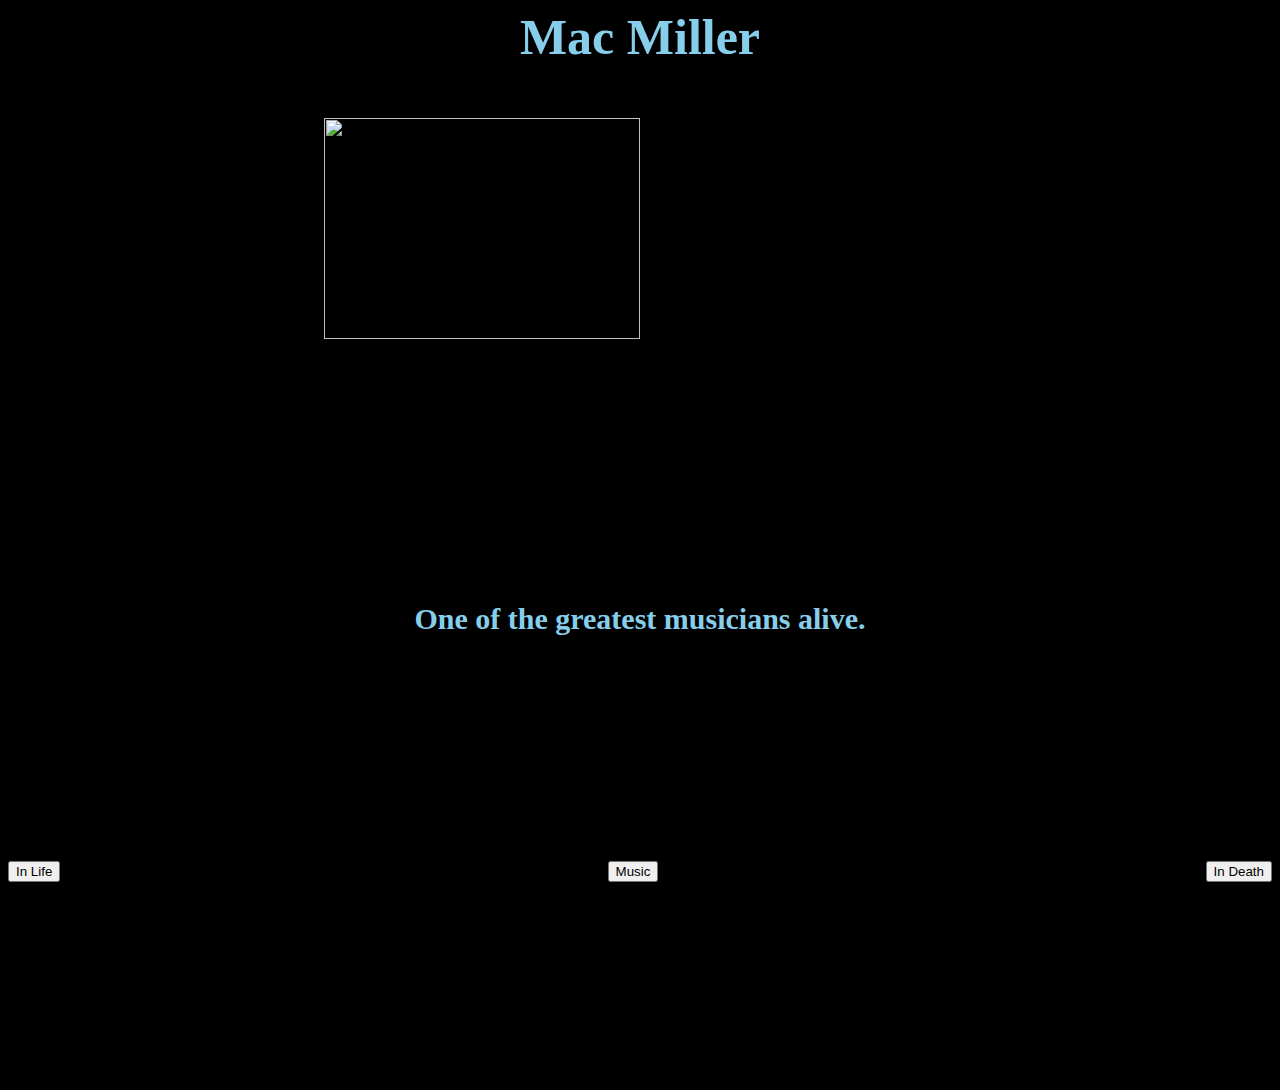
==== index.html @ 47c68326 "..." ====
<!DOCTYPE html
<html>

<head>
  <title>Astrid Burris's Mac Miller Webpage</title>
  <link href="Index.css" rel="stylesheet" type="text/css" />
</head>

<body style="background-color:rgb(0, 0, 0);">

<body>

  <!-- Title on Webpage -->

  <h1>Mac Miller</h1>
  <br>
  
  <!-- Pick of Mac Miler -->
  
  <img src="https://www.billboard.com/wp-content/uploads/media/03-Mac-Miller-Press-Photo-cr-Brick-Stowell-billboard-1548.jpg?w=942&h=623&crop=1&resize=942%2C623" alt="Mac Miller" class="center">

  <!-- Short Desc. -->

  <br>
    <h2>One of the greatest musicians alive.</h2>

  <div class="section-container">

    <!-- Controls the button to In Life.html -->

    <div class="Life">
      <h3>
        <a href="In Life.html">
          <button>In Life</button>
        </a>
      </h3>
    </div>

    <!-- Controls the button to Music.html -->

    <div class="Music">
      <h3>
        <a href="Music.html">
          <button>Music</button>
        </a>
      </h3>

    <!-- In Death Button -->
    </div>
    <div class="In Death">
      <h3>
        <a href="In Death.html">
          <button>In Death</button>
        </a>
      </h3>
    </div>
</body>
</html>
---- Index.css ----
index.html>

/* Image of Mac Miller */
img {
        display: block;
        margin-left: auto;
        margin-right: auto;
        width: fit-content
    }

    .center {
        display: block;
        margin-left: auto;
        margin-right: auto;
        width: 50%;
      }

/* Mac Miller */
h1 {
    text-align:center;
    color: skyblue;
    font-size:50px 
    }

/* One of the greatest musicians alive.*/
h2 {
    text-align:center;
    color: skyblue;
    font-size:30px
    }

h3{
    text-align:center;
    color: skyblue;
    font-size: 200px;
}

/* The code below aligns all the sections horizontally on the bottom. */
.section-container {
    display:flex;
    justify-content:space-between;
}

/* The code below a solid black border to section and puts space between them (the margin). */
.section {
    border: 5px rgb(156, 210, 255) solid;
    margin:5px;
}
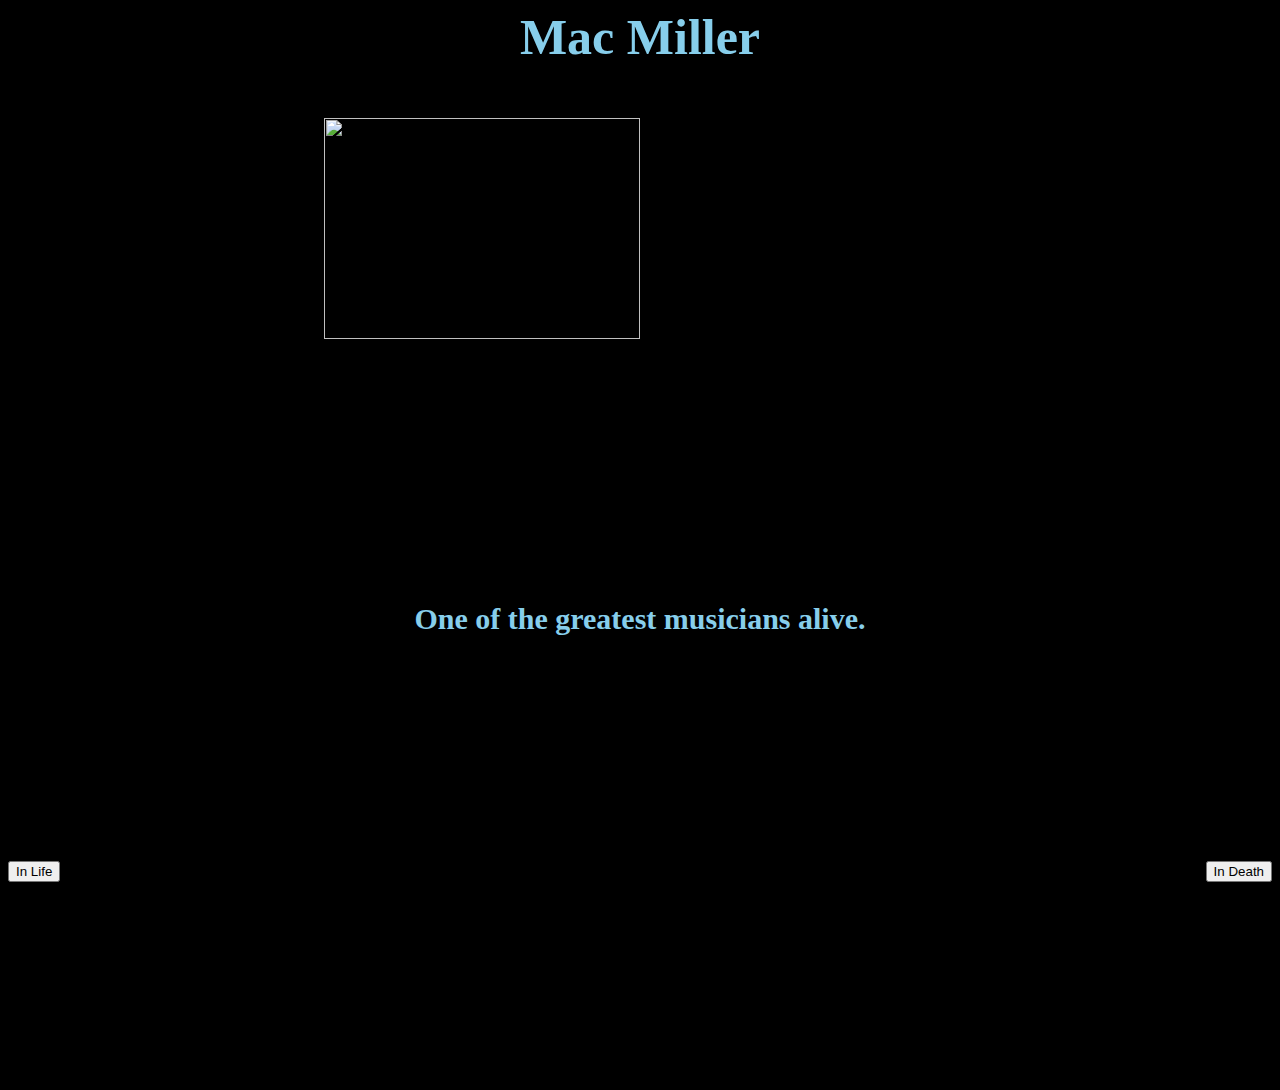
==== commit 7622811a: "..." ====
--- a/index.html
+++ b/index.html
@@ -1,10 +1,14 @@
 <!DOCTYPE html
 <html>
+
+<!-- Doc Name + Style Sheet -->
 
 <head>
   <title>Astrid Burris's Mac Miller Webpage</title>
   <link href="Index.css" rel="stylesheet" type="text/css" />
 </head>
+
+<!-- Background Color -->
 
 <body style="background-color:rgb(0, 0, 0);">
 
@@ -19,7 +23,7 @@
   
   <img src="https://www.billboard.com/wp-content/uploads/media/03-Mac-Miller-Press-Photo-cr-Brick-Stowell-billboard-1548.jpg?w=942&h=623&crop=1&resize=942%2C623" alt="Mac Miller" class="center">
 
-  <!-- Short Desc. -->
+  <!-- Bottom text. -->
 
   <br>
     <h2>One of the greatest musicians alive.</h2>
@@ -36,18 +40,9 @@
       </h3>
     </div>
 
-    <!-- Controls the button to Music.html -->
+    <!-- Controls the button to In Death.html -->
 
-    <div class="Music">
-      <h3>
-        <a href="Music.html">
-          <button>Music</button>
-        </a>
-      </h3>
-
-    <!-- In Death Button -->
-    </div>
-    <div class="In Death">
+    <div class="In-Death">
       <h3>
         <a href="In Death.html">
           <button>In Death</button>
--- a/Index.css
+++ b/Index.css
@@ -19,6 +19,7 @@
 h1 {
     text-align:center;
     color: skyblue;
+    font:Courier, monospace ;
     font-size:50px 
     }
 
@@ -26,7 +27,8 @@
 h2 {
     text-align:center;
     color: skyblue;
-    font-size:30px
+    font-size:30px;
+    font:Courier, monospace;
     }
 
 h3{
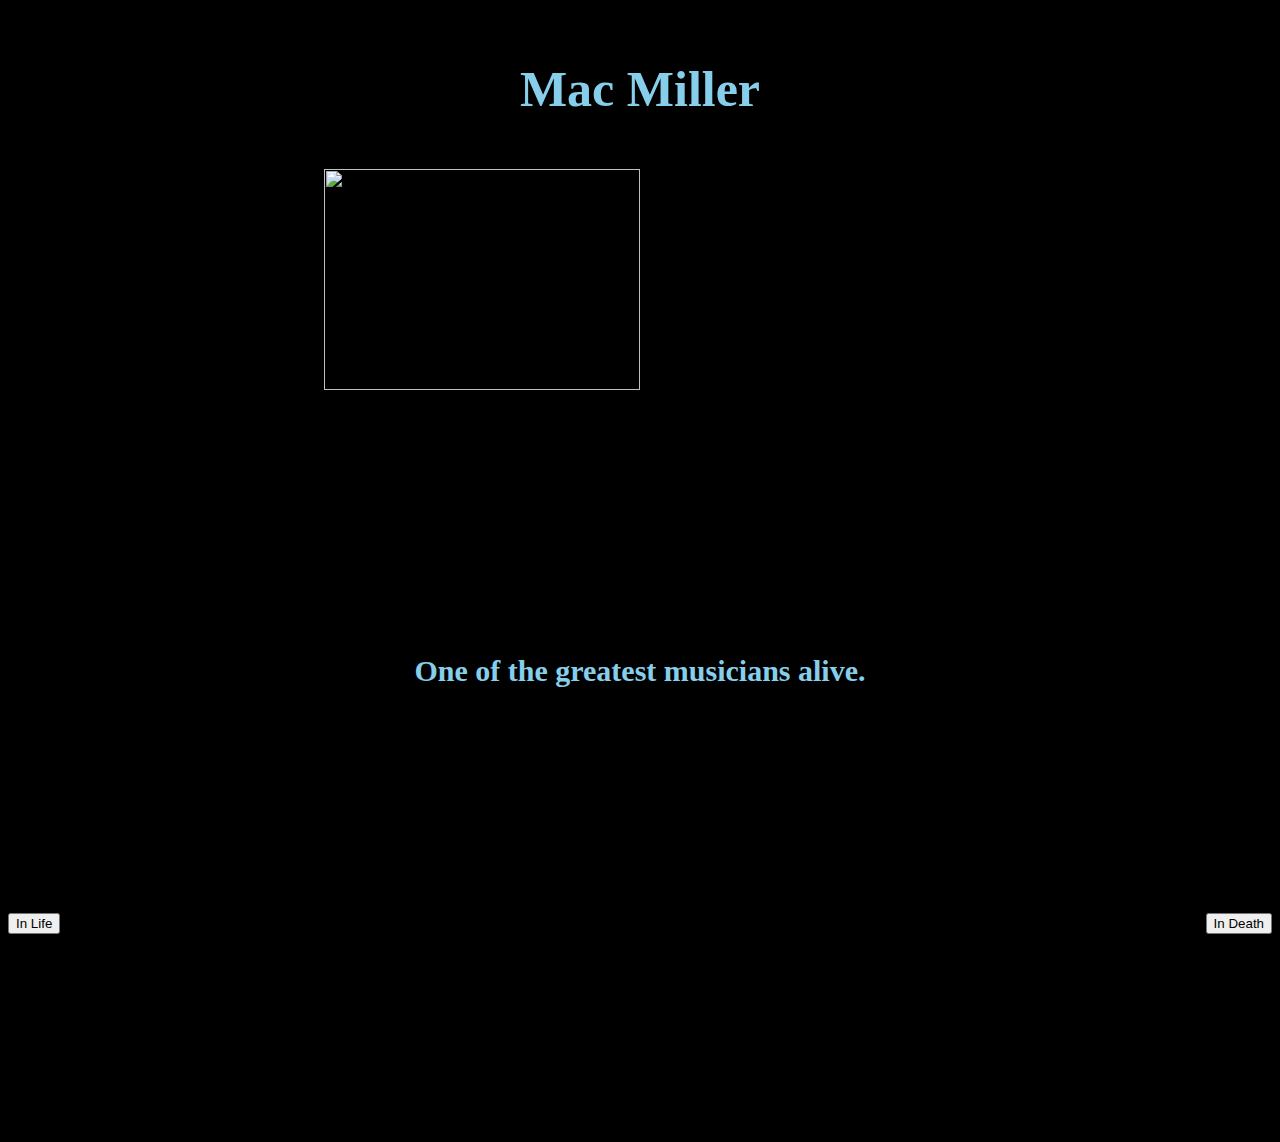
==== commit ba748734: "kills mez" ====
--- a/index.html
+++ b/index.html
@@ -1,10 +1,11 @@
 <!DOCTYPE html
-<html>
+<html lang=<!-- Doc Name + Style Sheet -->"en">
+<head>
 
-<!-- Doc Name + Style Sheet -->
-
-<head>
-  <title>Astrid Burris's Mac Miller Webpage</title>
+  <meta charset="UTF-8">
+  <meta http-equiv="X-UA-Compatible" content="IE=edge">
+  <meta name="viewport" content="width=device-width, initial-scale=1.0">
+  <title>Astrid Burris's Portfolio</title>
   <link href="Index.css" rel="stylesheet" type="text/css" />
 </head>
 
--- a/Index.css
+++ b/Index.css
@@ -1,4 +1,4 @@
-index.html>
+Index.html>
 
 /* Image of Mac Miller */
 img {
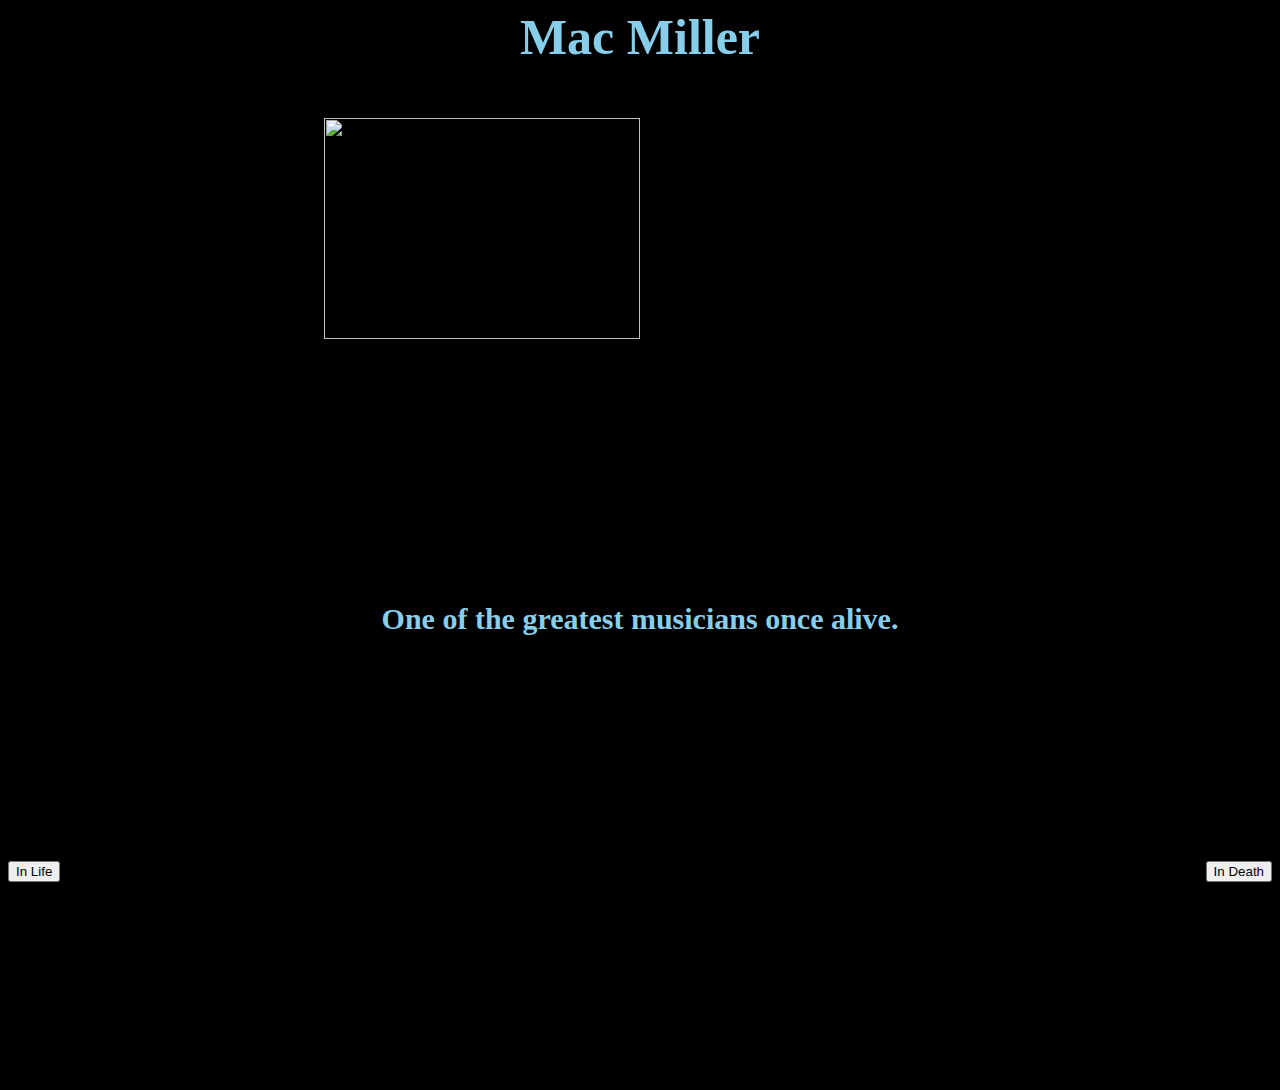
==== commit 1afb64ad: "bajj" ====
--- a/index.html
+++ b/index.html
@@ -1,12 +1,16 @@
 <!DOCTYPE html
-<html lang=<!-- Doc Name + Style Sheet -->"en">
+<html>
+
 <head>
 
-  <meta charset="UTF-8">
-  <meta http-equiv="X-UA-Compatible" content="IE=edge">
-  <meta name="viewport" content="width=device-width, initial-scale=1.0">
+  <!-- Website Name -->
+  
   <title>Astrid Burris's Portfolio</title>
-  <link href="Index.css" rel="stylesheet" type="text/css" />
+  
+  <!-- Stylesheet Link -->
+  
+  <link rel="stylesheet" href="Index.css"/>
+  
 </head>
 
 <!-- Background Color -->
@@ -27,28 +31,45 @@
   <!-- Bottom text. -->
 
   <br>
-    <h2>One of the greatest musicians alive.</h2>
+
+    <h2>One of the greatest musicians once alive.</h2>
 
   <div class="section-container">
 
     <!-- Controls the button to In Life.html -->
 
     <div class="Life">
+
       <h3>
+
         <a href="In Life.html">
-          <button>In Life</button>
+
+          <button> In Life </button>
+
         </a>
+
       </h3>
+
     </div>
 
     <!-- Controls the button to In Death.html -->
 
-    <div class="In-Death">
+    <div class="Death">
+    
       <h3>
+    
         <a href="In Death.html">
-          <button>In Death</button>
+    
+          <button> In Death </button>
+    
         </a>
+    
       </h3>
+    
     </div>
+  
+  </div>
+
 </body>
+
 </html>--- a/Index.css
+++ b/Index.css
@@ -5,7 +5,8 @@
         display: block;
         margin-left: auto;
         margin-right: auto;
-        width: fit-content
+        width: fit-content;
+        border: 25px;
     }
 
     .center {
@@ -45,6 +46,11 @@
 
 /* The code below a solid black border to section and puts space between them (the margin). */
 .section {
-    border: 5px rgb(156, 210, 255) solid;
-    margin:5px;
+    border: 25px rgb(156, 210, 255) solid;
+    margin:25px;
+}
+
+.Death,
+.Life {
+    color-scheme: ;
 }